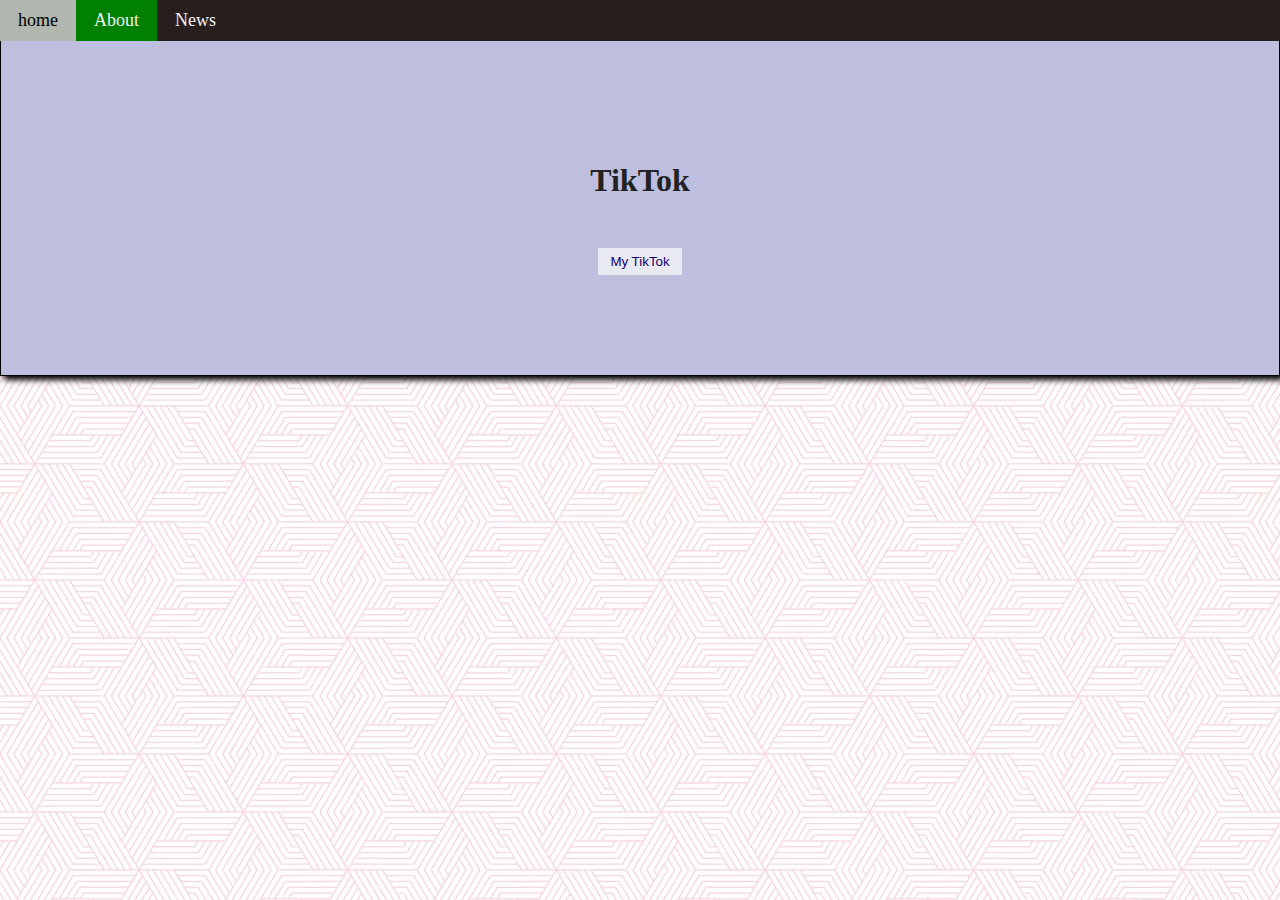
==== Index1.html @ e7c2db9f "Add files via upload" ====
<!DOCTYPE html>
<html lang="en">
<head>
    <meta charset="UTF-8">
    <meta name="viewport" content="width=device-width, initial-scale=1.0">
    <title>Document</title>
    <link rel="stylesheet" href="styles1.css">
    <link rel="stylesheet" href="link rel="preconnect href="https://fonts.googleapis.com">
    <link rel="preconnect" href="https://fonts.gstatic.com" crossorigin>
    <link href="https://fonts.googleapis.com/css2?family=Anta&family=Roboto+Condensed:ital,wght@0,100..900;1,100..900&display=swap" rel="stylesheet">
    <link rel="stylesheet" href="https://cdnjs.cloudflare.com/ajax/libs/font-awesome/6.5.1/css/all.min.css" integrity="sha512-DTOQO9RWCH3ppGqcWaEA1BIZOC6xxalwEsw9c2QQeAIftl+Vegovlnee1c9QX4TctnWMn13TZye+giMm8e2LwA==" crossorigin="anonymous" referrerpolicy="no-referrer">
</head>
<body>

    <header>
        <div class="navbar">
            
            <a href="Index.html">home</a>
            <a class="active" href="Index1.html">About</a>
            <a href="">News</a>

        </div>
    </header>
    <br>
    <section>
            <div class="container">
                <div class="wrapper">
                    <div class="card center">
                        <h1>TikTok</h1>
                        <i class="fa-brands fa-tiktok icons "></i>
                        <br>
                        <button class="btn"><a class="a1" href="">My TikTok</a></button>
                  </div>
              </div>
         </div> 
    </section>

</body>
</html>
---- styles1.css ----
html,body {

    background-image: url(../img1.png);
    margin: 0;
    padding: 0;

}

:root {
    --bg--primary: #00a4db;
    --bg--secondary: #bebfde;
    --txt--primary: #f7f7f7;
    --txt--secondary: #222222;
    --Icon--bg--primary: rgb(19, 19, 19);
    --icon--bg--secondry: #12006d;
}

.navbar {

    background-color: #281e1e;
    position: fixed;
    width: 100%;

}

.navbar a {

    float: left;
    padding: 10px 18px ;
    color: #f2f2f2;
    text-decoration: none;
    font-size: 18px;
    font-family: bold;
 
}

.navbar a:hover{

    background-color: #b0b8b0;
    color: black;

}

.active {

    background-color: green;

}

.wrapper {

    margin-top: 22px;
    justify-content: center;
    width: 100%;
    height: auto;
}

.card {

    border: 1.5px solid rgb(0, 0, 0);
    box-shadow: 4px 4px 6px black;
    background-color: var(--bg--secondary);
    color: var(--txt--secondary);
    padding: 100px;
    margin: 0px;

}

.center {

    text-align: center;

}

.icons {

    margin-top: 10px;
    margin-bottom: 12px;
    font-size: 24px;
    color: var(--Icon--bg--primary);

}

.btn, .a1 {

    cursor: pointer;
    background-color: #e9eaf1;
    padding: 6px;
    color: #12006d;
    text-decoration: none;
    border: none;

}
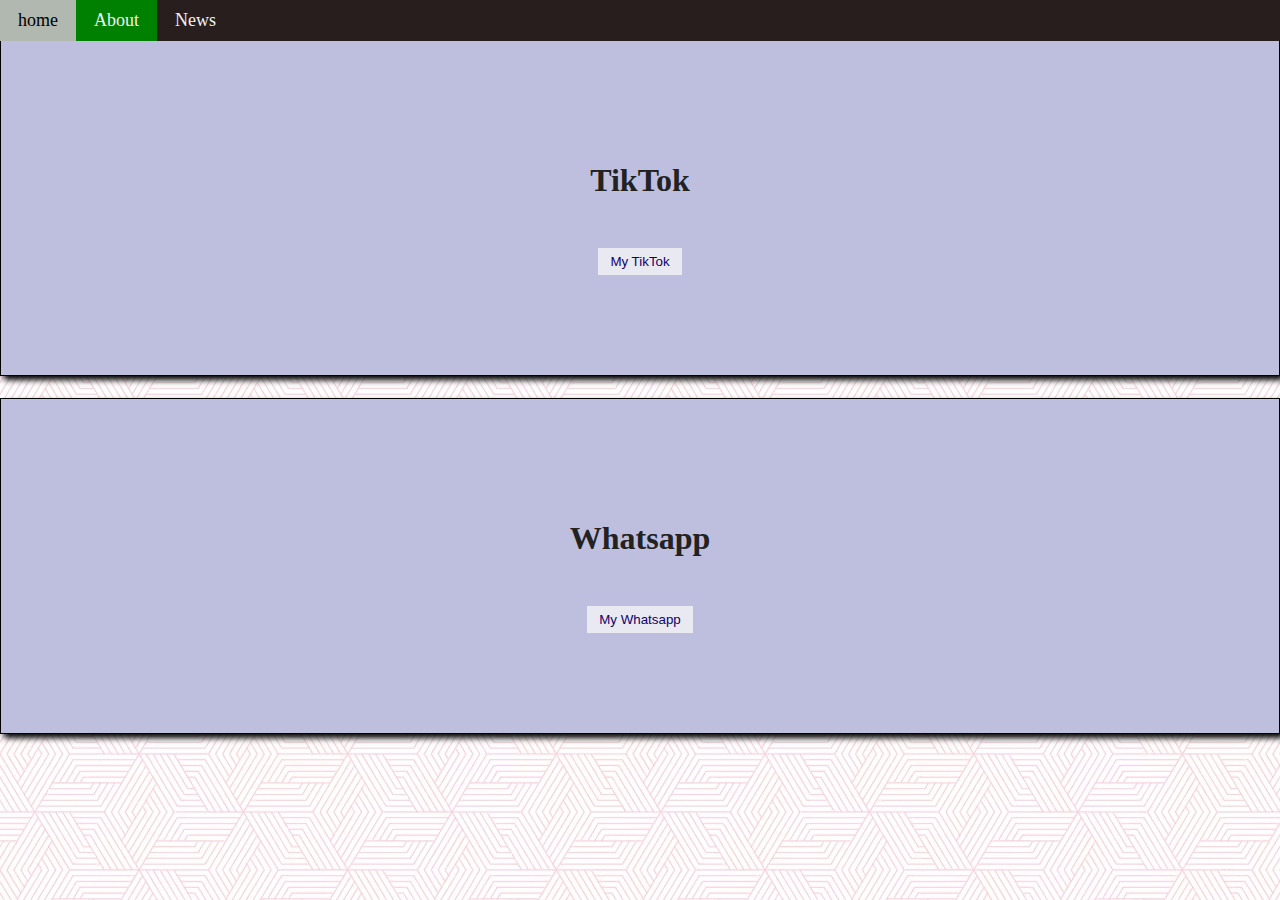
==== commit 772db5d7: "Update Index1.html" ====
--- a/Index1.html
+++ b/Index1.html
@@ -29,11 +29,21 @@
                         <h1>TikTok</h1>
                         <i class="fa-brands fa-tiktok icons "></i>
                         <br>
-                        <button class="btn"><a class="a1" href="">My TikTok</a></button>
+                        <button class="btn"><a class="a1" href="TikTok.html">My TikTok</a></button>
                   </div>
               </div>
          </div> 
+         <div class="container">
+            <div class="wrapper">
+                <div class="card center">
+                    <h1>Whatsapp</h1>
+                    <i class="fa-brands fa-whatsapp icons "></i>
+                    <br>
+                    <button class="btn"><a class="a1" href="Whatsapp.html">My Whatsapp</a></button>
+              </div>
+          </div>
+     </div> 
     </section>
 
 </body>
-</html>+</html>
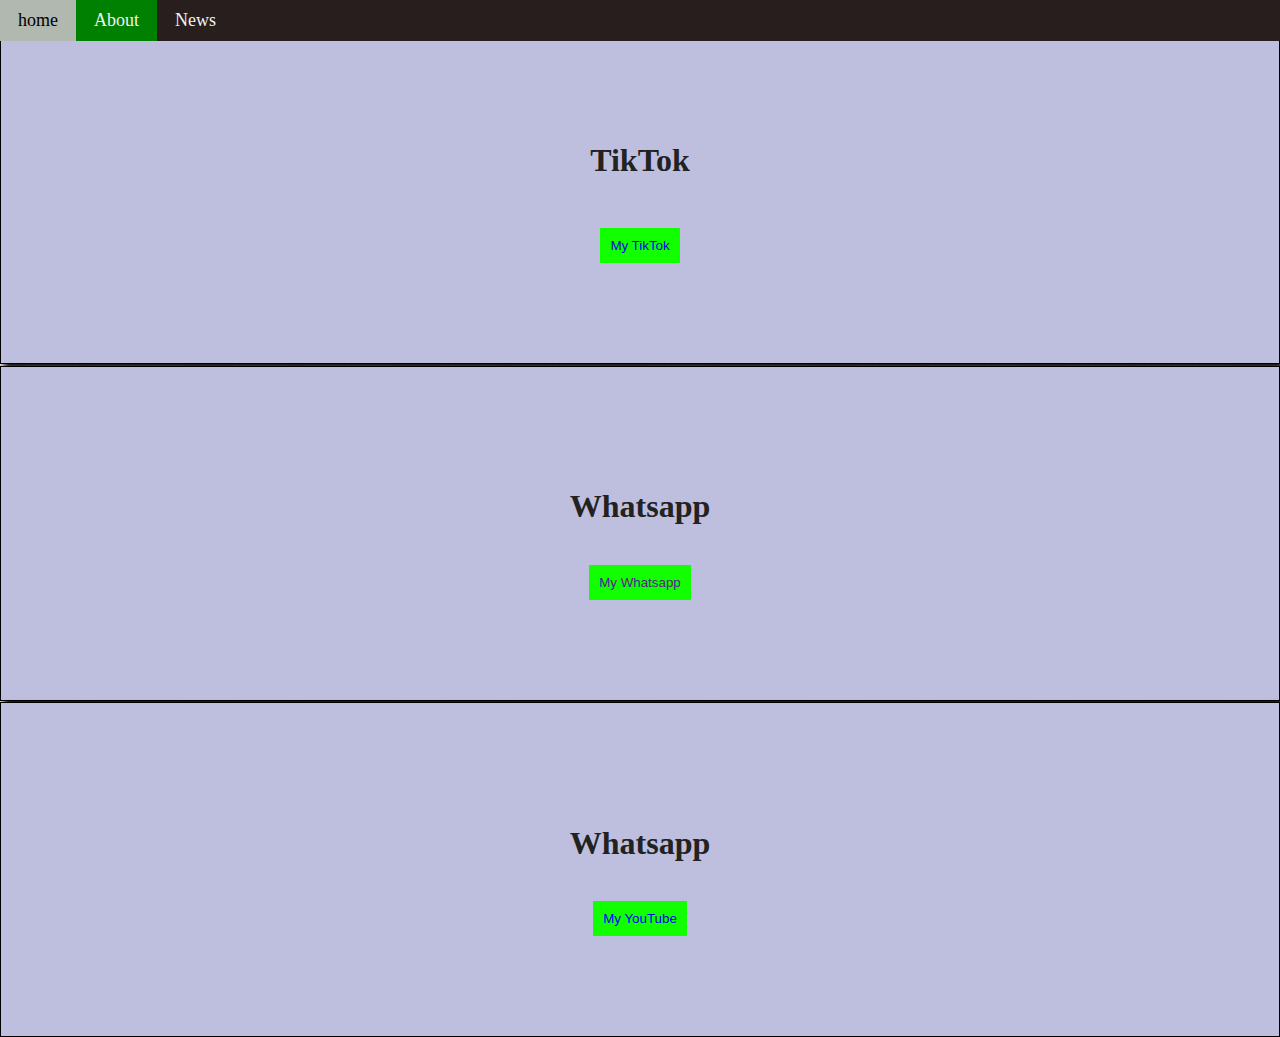
==== commit 676d3b74: "Update Index1.html" ====
--- a/Index1.html
+++ b/Index1.html
@@ -29,7 +29,7 @@
                         <h1>TikTok</h1>
                         <i class="fa-brands fa-tiktok icons "></i>
                         <br>
-                        <button class="btn"><a class="a1" href="TikTok.html">My TikTok</a></button>
+                        <button class="btn"><a class="a1" href="http://tiktok.com/@darkneswigs">My TikTok</a></button>
                   </div>
               </div>
          </div> 
@@ -37,12 +37,22 @@
             <div class="wrapper">
                 <div class="card center">
                     <h1>Whatsapp</h1>
-                    <i class="fa-brands fa-whatsapp icons "></i>
+                    <i class="fa-brands fa-whatsapp icons2 "></i>
                     <br>
-                    <button class="btn"><a class="a1" href="Whatsapp.html">My Whatsapp</a></button>
+                    <button class="btn"><a class="a1" href="">My Whatsapp</a></button>
               </div>
           </div>
-     </div> 
+     </div>
+     <div class="container">
+        <div class="wrapper">
+            <div class="card center">
+                <h1>Whatsapp</h1>
+                <i class="fa-brands fa-youtube icons3 "></i>
+                <br>
+                <button class="btn"><a class="a1" href="http://www.youtube.com/@KucingMemeIndonesia">My YouTube</a></button>
+          </div>
+      </div>
+ </div> 
     </section>
 
 </body>
--- a/styles1.css
+++ b/styles1.css
@@ -7,7 +7,7 @@
 }
 
 :root {
-    --bg--primary: #00a4db;
+    --bg--primary: #ffffff;
     --bg--secondary: #bebfde;
     --txt--primary: #f7f7f7;
     --txt--secondary: #222222;
@@ -49,7 +49,7 @@
 
 .wrapper {
 
-    margin-top: 22px;
+    margin-top: 1.9px;
     justify-content: center;
     width: 100%;
     height: auto;
@@ -74,20 +74,34 @@
 
 .icons {
 
-    margin-top: 10px;
-    margin-bottom: 12px;
+    margin-top: 5px;
+    margin-bottom: 20px;
     font-size: 24px;
     color: var(--Icon--bg--primary);
 
 }
 
-.btn, .a1 {
+.btn:hover {
 
+    background-color: var(--bg--primary);
     cursor: pointer;
-    background-color: #e9eaf1;
-    padding: 6px;
-    color: #12006d;
+    color: #2b00ff;
     text-decoration: none;
     border: none;
 
-}+}
+
+.btn {
+
+    border: none;
+    text-decoration: none;
+    background-color: #11ff00;
+    padding: 10px;
+
+}
+
+.a1 {
+
+    text-decoration: none;
+
+}
